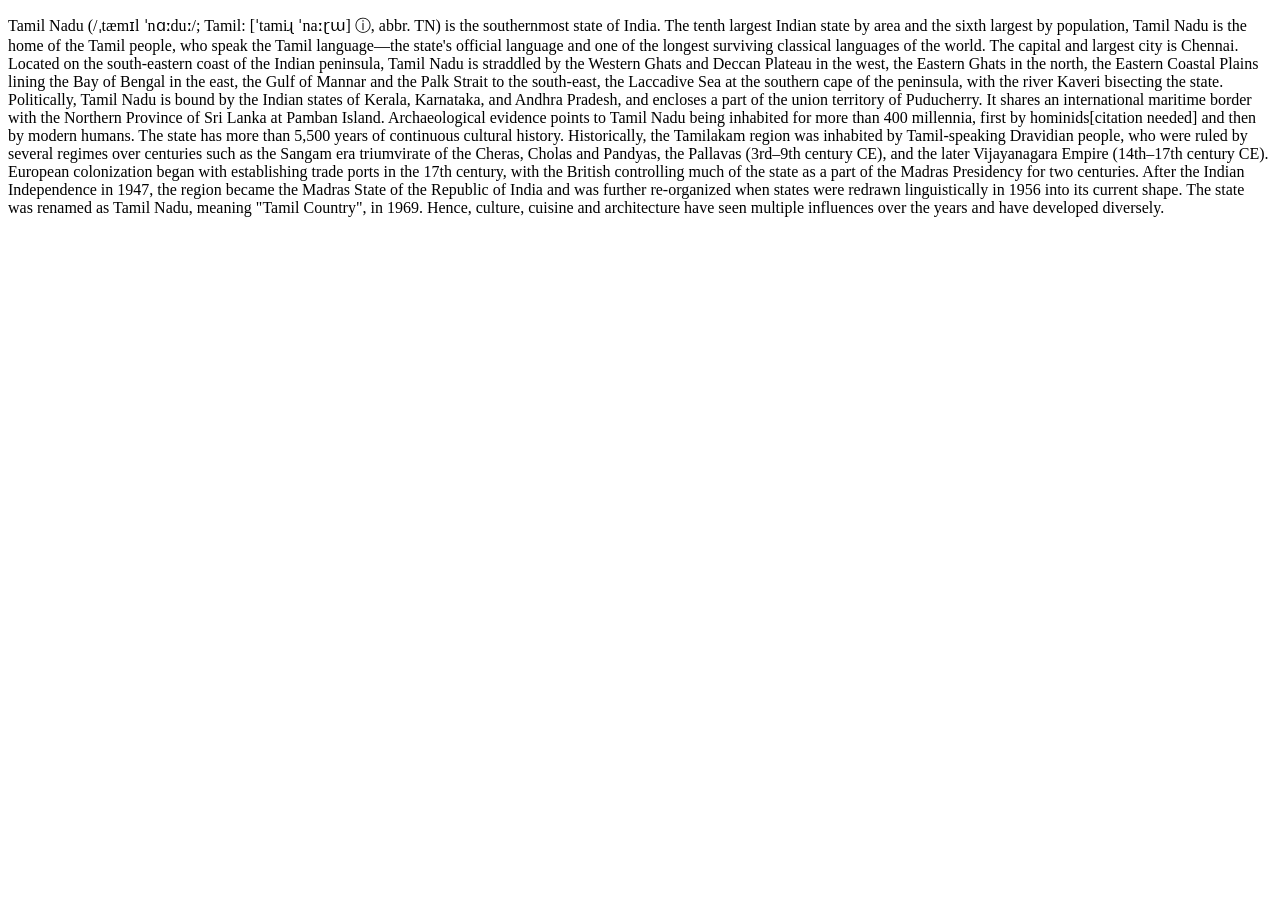
==== exp-1/state1.html @ cab47bc1 "map" ====
<!DOCTYPE html>
<html lang="en">
<head>
    <meta charset="UTF-8">
    <meta name="viewport" content="width=device-width, initial-scale=1.0">
    <title>Document</title>
</head>
<body>
    <p>
        Tamil Nadu (/ˌtæmɪl ˈnɑːduː/; Tamil: [ˈtamiɻ ˈnaːɽɯ] ⓘ, abbr. TN) is the southernmost state of India. The tenth largest Indian state by area and the sixth largest by population, Tamil Nadu is the home of the Tamil people, who speak the Tamil language—the state's official language and one of the longest surviving classical languages of the world. The capital and largest city is Chennai.

Located on the south-eastern coast of the Indian peninsula, Tamil Nadu is straddled by the Western Ghats and Deccan Plateau in the west, the Eastern Ghats in the north, the Eastern Coastal Plains lining the Bay of Bengal in the east, the Gulf of Mannar and the Palk Strait to the south-east, the Laccadive Sea at the southern cape of the peninsula, with the river Kaveri bisecting the state. Politically, Tamil Nadu is bound by the Indian states of Kerala, Karnataka, and Andhra Pradesh, and encloses a part of the union territory of Puducherry. It shares an international maritime border with the Northern Province of Sri Lanka at Pamban Island.

Archaeological evidence points to Tamil Nadu being inhabited for more than 400 millennia, first by hominids[citation needed] and then by modern humans. The state has more than 5,500 years of continuous cultural history. Historically, the Tamilakam region was inhabited by Tamil-speaking Dravidian people, who were ruled by several regimes over centuries such as the Sangam era triumvirate of the Cheras, Cholas and Pandyas, the Pallavas (3rd–9th century CE), and the later Vijayanagara Empire (14th–17th century CE). European colonization began with establishing trade ports in the 17th century, with the British controlling much of the state as a part of the Madras Presidency for two centuries. After the Indian Independence in 1947, the region became the Madras State of the Republic of India and was further re-organized when states were redrawn linguistically in 1956 into its current shape. The state was renamed as Tamil Nadu, meaning "Tamil Country", in 1969. Hence, culture, cuisine and architecture have seen multiple influences over the years and have developed diversely.
    </p>
</body>
</html>
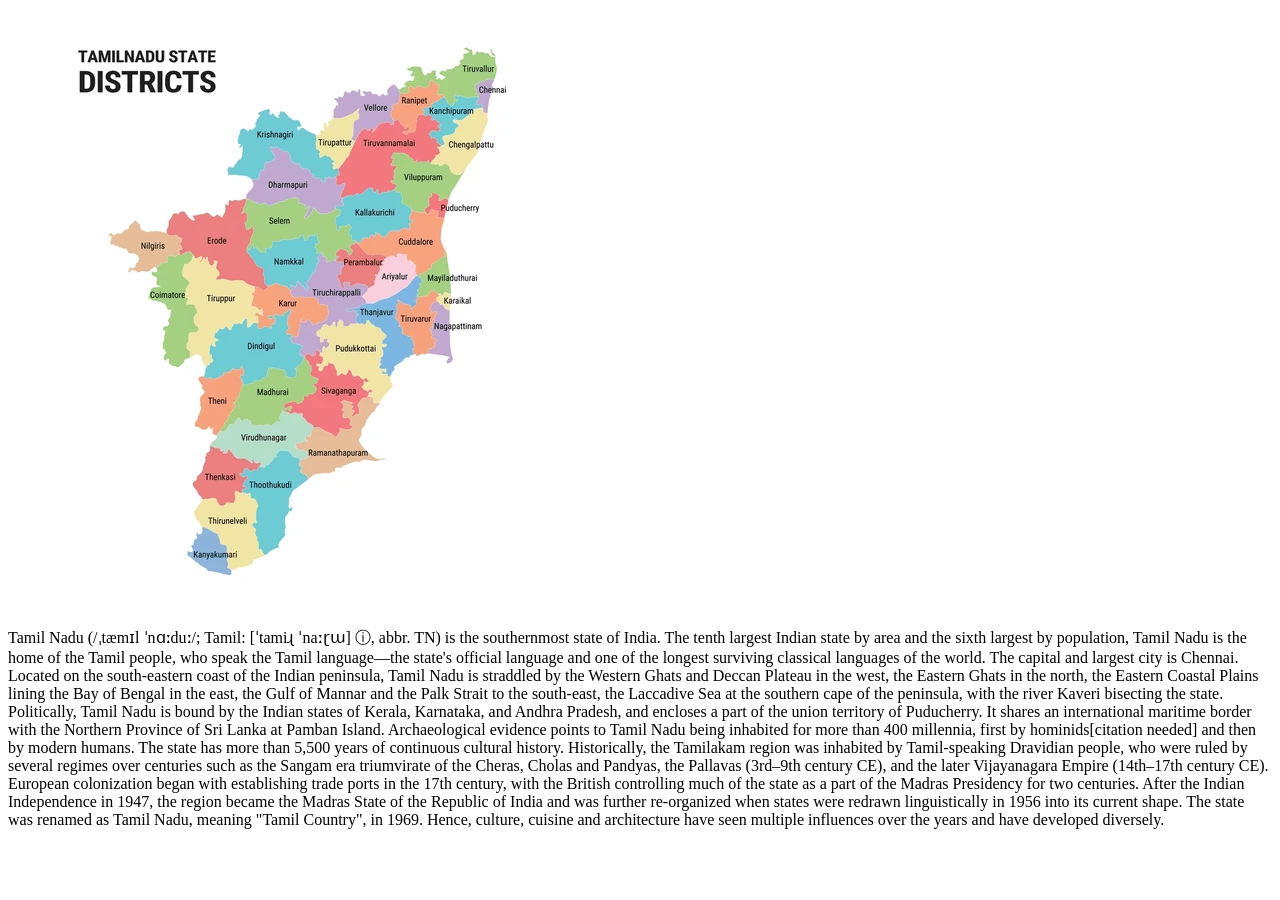
==== commit 6407ecce: "added state images" ====
--- a/exp-1/state1.html
+++ b/exp-1/state1.html
@@ -6,6 +6,7 @@
     <title>Document</title>
 </head>
 <body>
+    <img src = "./tam.webp"/>
     <p>
         Tamil Nadu (/ˌtæmɪl ˈnɑːduː/; Tamil: [ˈtamiɻ ˈnaːɽɯ] ⓘ, abbr. TN) is the southernmost state of India. The tenth largest Indian state by area and the sixth largest by population, Tamil Nadu is the home of the Tamil people, who speak the Tamil language—the state's official language and one of the longest surviving classical languages of the world. The capital and largest city is Chennai.
 
